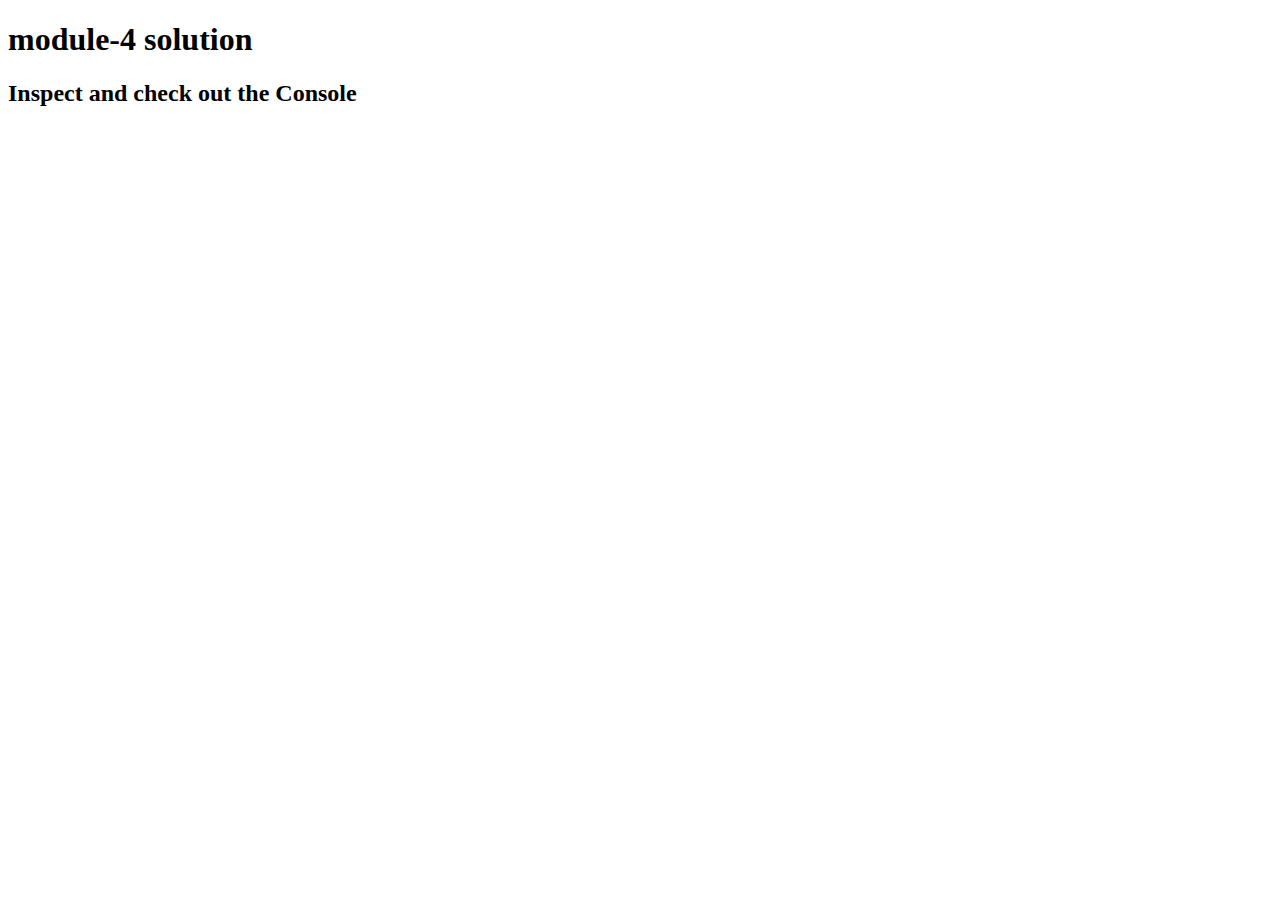
==== site/module4-solution/index.html @ fab1844b "module4-solution" ====
<!DOCTYPE html>
<html>
<head>
	<title></title>
</head>
<body>
	<h1>module-4 solution</h1>
    <h2>Inspect and check out the Console</h2>
	<script src="script.js" ="text/javascript"></script>

</body>
</html>
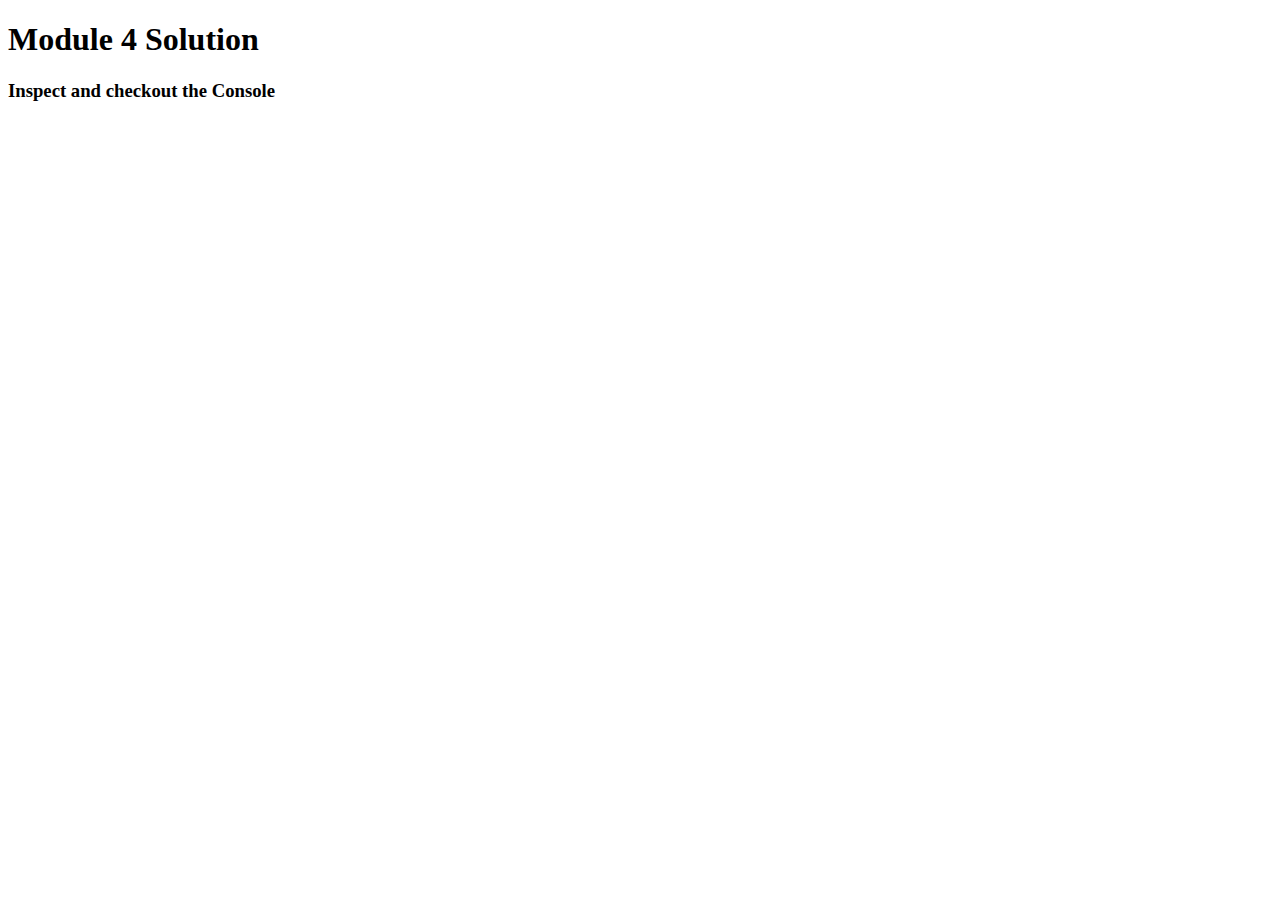
==== commit c8c21361: "module4-solution" ====
--- a/site/module4-solution/index.html
+++ b/site/module4-solution/index.html
@@ -1,12 +1,17 @@
 <!DOCTYPE html>
-<html>
+<html lang="en">
 <head>
-	<title></title>
+  <meta charset="utf-8">
+  <title>Module 4 Solution</title>
+  <script>
+    var names = []; // DO NOT REMOVE
+  </script>
+  <script src="SpeakHello.js"></script>
+  <script src="SpeakGoodBye.js"></script>
+  <script src="script.js"></script>
 </head>
 <body>
-	<h1>module-4 solution</h1>
-    <h2>Inspect and check out the Console</h2>
-	<script src="script.js" ="text/javascript"></script>
-
+  <h1>Module 4 Solution</h1>
+  <h3>Inspect and checkout the Console </h3>
 </body>
-</html>+</html>
